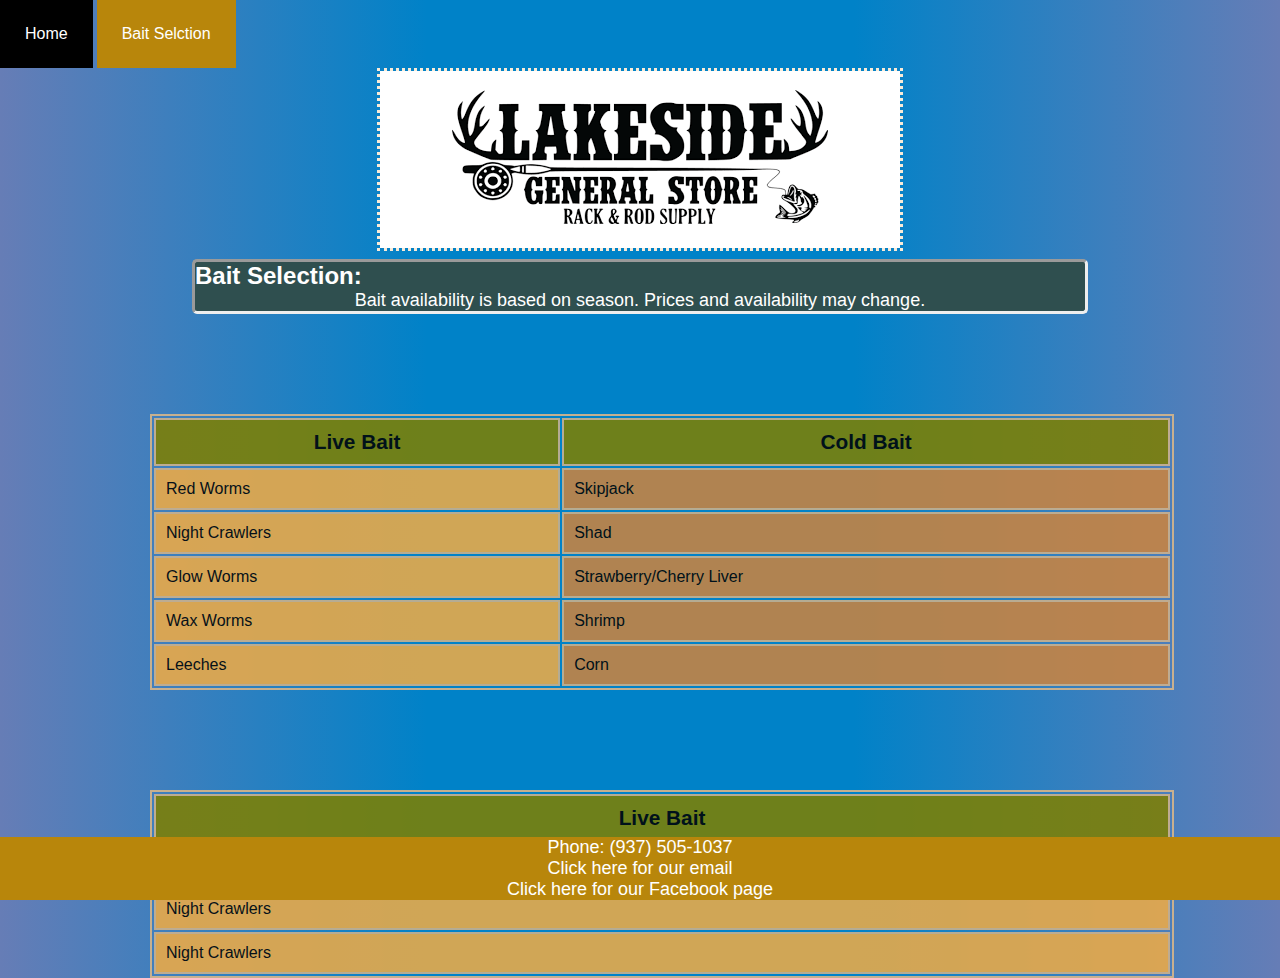
==== bait.html @ c7ddf340 "first commit" ====
<!DOCTYPE html>
<html lang="en">

<head>
    <meta charset="utf-8">
    <title>Howard's Lakeside General Store</title>
    <link rel="stylesheet" href="styles.css">
    <!--
        Name: Alyssa Cooper
        Date: Nov. 3rd, 2022
    -->
</head>

<body>
    <nav>
          <a href="index.html">Home</a> <a href="bait.html">Bait Selction</a>
    </nav>

    <header>
        <h1><img src="howardslogo.png" alt="Howard's Logo"></h1>
    </header>
<div class="container1">
<h3>Bait Selection:</h3>
<p>Bait availability is based on season. Prices and availability may change.</p>
</div>
        
        <table>
            <tr>
              <th>Live Bait</th>
              <th>Cold Bait</th>
            </tr>
            <tr>
              <td>Red Worms</td>
              <td>Skipjack</td>
            </tr>
            <tr>
              <td>Night Crawlers</td>
              <td>Shad</td>
            </tr>
            <tr>
                <td>Glow Worms</td>
                <td>Strawberry/Cherry Liver</td>
            </tr>
            <tr>
                <td>Wax Worms</td>
                <td>Shrimp</td>
            </tr>
            <tr>
                <td>Leeches</td>
                <td>Corn</td>
            </tr>
          </table>

          <table>
            <tr>
              <th>Live Bait</th>
            </tr>
            <tr>
              <td>Red Worms</td>
            </tr>
            <tr>
              <td>Night Crawlers</td>
            </tr>
            <tr>
                <td>Night Crawlers</td>
            </tr>
          </table>
    <footer>
        <p>Phone: (937) 505-1037</p>
        <p><a href="mailto:howardslakeside@gmail.com" target="_blank">Click here</a> for our email</p>
        <p><a href="https://www.facebook.com/people/Howards-Lakeside-General-Store/100057407261126/" target="_blank"> Click here</a> for our Facebook page</p>
    </footer>
</body>
    
</html>
---- styles.css ----
/* browser reset*/
* {
    padding: 0px;
    margin: 0px;
    box-sizing: border-box;
}

/* formatting for body tag*/
body {
    background-size: cover;
    background-position: center;
    /* Resize the background image to cover the entire container */
    background-repeat: no-repeat;
    background: linear-gradient(to right, #667db6, #0082c8, #0082c8, #667db6);
}

/* formatting for anchor tags*/
a {
    text-decoration: none;
    /* takes away the underline on anchor tags */
    font-family: Arial, Helvetica, sans-serif;
}

/* formatting for visited/unvisited linka*/
a:link, a:visited {
    color: white;
}

/* formatting for hovering cursor over a link*/
a:hover {
    background-color: black;
}

/* navigation formatting*/
nav a {
    /* padding shows over the navigation buttons */
    padding: 25px;
    display: inline-block;
    background-color: darkgoldenrod;
}

/* formatting only for images placed in a div tag*/
div img {
    display: block;
    margin-left: auto;
    margin-right: auto;
    width: 25%;
}

/* header tag border and text alignment*/
header img {
    border-style: dotted;
    border-color: antiquewhite;
}

h1 {
    text-align: center;
}

/* font formatting for heading at top of pages*/
h2 {
    font-size: 2em;
    text-align: center;
    text-shadow: 5px 5px 5px white, -5px -5px 5px gray;
    /* the first 5px to the right/left, then down, then how big the shadow is. You can add the comma after the first set to add another shadow layer */
    /* webkit is to allow a feature that is not yet standardized for all web browsers so you use the webkit prefix to use it for now*/
    -webkit-text-stroke: 1px;
    -webkit-text-stroke-color: black;
}

/* sets all headings except h1 to specific font and font size*/
h3 {
    font-family: 'Franklin Gothic Medium', 'Arial Narrow', Arial, sans-serif;
    font-size: x-large;
}

h4 {
    font-family: 'Franklin Gothic Medium', 'Arial Narrow', Arial, sans-serif;
    text-align: center;
    font-size: x-large;
}

/* formatting all paragraph tags*/
p {
    font-family: 'Franklin Gothic Medium', 'Arial Narrow', Arial, sans-serif;
    font-size: large;
    text-align: center;
}

/* container1 formatting*/
.container1 {
    width: 70%;
    margin: auto;
    color: white;
    background-color: darkslategray;
    border-style: inset;
    border-radius: 5px;
}

/* container2 formatting*/
.container2 {
    width: 70%;
    margin: auto;
    color: white;
    background-color: gray;
    border-style: outset;
    border-radius: 5px;
}

/* footer formatting*/
footer {
position: fixed;
   left: 0;
   bottom: 0;
   width: 100%;
   background-color: darkgoldenrod;
   color: white;
   text-align: center;
}

/* table formatting for bait.html*/
table,
td,
th {
    border: 2px tan solid;
    opacity: 0.93;
}

table {
    margin: 100px 0px 0px 150px;
    width: 80%;
    font-family: sans-serif;
}

th {
    background-color: olive;
    font-size: 1.3em;
}

th,
td {
    padding: 10px;
}

td:nth-child(even) {
    background-color: peru;
}

td:nth-child(odd) {
    background-color: rgb(241, 172, 69);
}

/*list formatting */
ul {
    background: gray;
    padding: 20px;
    font-size: medium;
}
  
ul li {
    background: #cce5ff;
    color: black;
    margin: 5px;
}

/* responsive image gallery*/
div.gallery {
    border: 1px solid #ccc;
}
  
div.gallery img {
    width: 100%;
    height: auto;
}

div.desc {
    padding: 15px;
    text-align: center;
    color: black;
    font-weight: bold;
    font-family: 'Lucida Sans', 'Lucida Sans Regular', 'Lucida Grande', 'Lucida Sans Unicode', Geneva, Verdana, sans-serif;
}

.responsive {
    padding: 0 6px;
    float: left;
    width: 24.99999%;
}

@media only screen and (max-width: 700px) {
.responsive {
        width: 49.99999%;
        margin: 6px 0;
    }
}

@media only screen and (max-width: 500px) {
.responsive {
        width: 100%;
    }
}

.clearfix:after {
    content: "";
    display: table;
    clear: both;
}
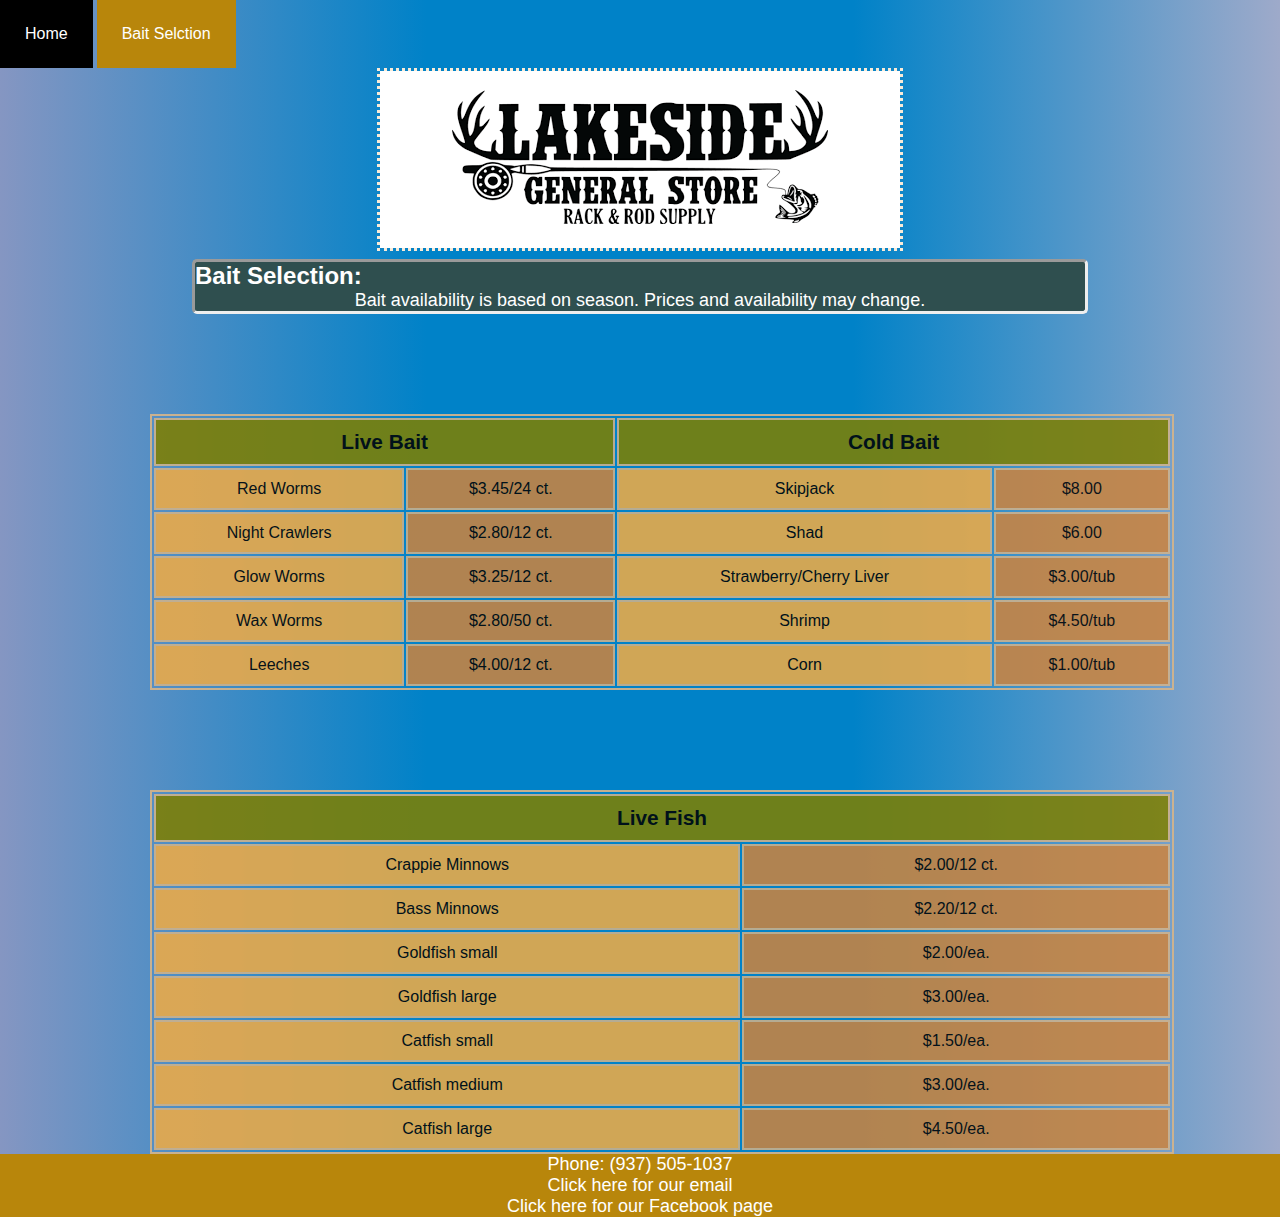
==== commit 1fca027c: "second commit" ====
--- a/bait.html
+++ b/bait.html
@@ -26,43 +26,72 @@
         
         <table>
             <tr>
-              <th>Live Bait</th>
-              <th>Cold Bait</th>
+              <th colspan = "2">Live Bait</th>
+              <th colspan = "2">Cold Bait</th>
             </tr>
             <tr>
               <td>Red Worms</td>
+              <td>$3.45/24 ct.</td>
               <td>Skipjack</td>
+              <td>$8.00</td>
             </tr>
             <tr>
               <td>Night Crawlers</td>
+              <td>$2.80/12 ct.</td>
               <td>Shad</td>
+              <td>$6.00</td>
             </tr>
             <tr>
                 <td>Glow Worms</td>
+                <td>$3.25/12 ct.</td>
                 <td>Strawberry/Cherry Liver</td>
+                <td>$3.00/tub</td>
             </tr>
             <tr>
                 <td>Wax Worms</td>
+                <td>$2.80/50 ct.</td>
                 <td>Shrimp</td>
+                <td>$4.50/tub</td>
             </tr>
             <tr>
                 <td>Leeches</td>
+                <td>$4.00/12 ct.</td>
                 <td>Corn</td>
+                <td>$1.00/tub</td>
             </tr>
           </table>
 
           <table>
             <tr>
-              <th>Live Bait</th>
+              <th colspan = "2">Live Fish</th>
             </tr>
             <tr>
-              <td>Red Worms</td>
+              <td>Crappie Minnows</td>
+                <td>$2.00/12 ct.</td>
             </tr>
             <tr>
-              <td>Night Crawlers</td>
+              <td>Bass Minnows</td>
+                <td>$2.20/12 ct.</td>
             </tr>
             <tr>
-                <td>Night Crawlers</td>
+              <td>Goldfish small</td>
+              <td>$2.00/ea.</td>
+            </tr>
+            <tr>
+              <td>Goldfish large</td>
+              <td>$3.00/ea.</td>
+            </tr>
+            <tr>
+              <td>Catfish small</td>
+              <td>$1.50/ea.</td>
+            </tr>
+            <tr>
+              <td>Catfish medium</td>
+              <td>$3.00/ea.</td>
+            </tr>
+            <tr>
+              <td>Catfish large</td>
+              <td>$4.50/ea.</td>
             </tr>
           </table>
     <footer>
--- a/styles.css
+++ b/styles.css
@@ -11,7 +11,7 @@
     background-position: center;
     /* Resize the background image to cover the entire container */
     background-repeat: no-repeat;
-    background: linear-gradient(to right, #667db6, #0082c8, #0082c8, #667db6);
+    background: linear-gradient(to right, #8596c2, #0082c8, #0082c8, #9eaaca);
 }
 
 /* formatting for anchor tags*/
@@ -22,7 +22,8 @@
 }
 
 /* formatting for visited/unvisited linka*/
-a:link, a:visited {
+a:link,
+a:visited {
     color: white;
 }
 
@@ -107,16 +108,11 @@
     border-radius: 5px;
 }
 
-/* footer formatting*/
-footer {
-position: fixed;
-   left: 0;
-   bottom: 0;
-   width: 100%;
-   background-color: darkgoldenrod;
-   color: white;
-   text-align: center;
+/* flexbox for photos*/
+#flexbox {
+    display: flex;
 }
+
 
 /* table formatting for bait.html*/
 table,
@@ -140,6 +136,7 @@
 th,
 td {
     padding: 10px;
+    text-align: center;
 }
 
 td:nth-child(even) {
@@ -156,47 +153,28 @@
     padding: 20px;
     font-size: medium;
 }
-  
+
 ul li {
     background: #cce5ff;
     color: black;
     margin: 5px;
 }
 
-/* responsive image gallery*/
-div.gallery {
-    border: 1px solid #ccc;
-}
-  
-div.gallery img {
-    width: 100%;
-    height: auto;
+footer {
+    background-color: darkgoldenrod;
+    color: white;
+    text-align: center;
 }
 
-div.desc {
-    padding: 15px;
-    text-align: center;
-    color: black;
-    font-weight: bold;
-    font-family: 'Lucida Sans', 'Lucida Sans Regular', 'Lucida Grande', 'Lucida Sans Unicode', Geneva, Verdana, sans-serif;
-}
-
-.responsive {
-    padding: 0 6px;
-    float: left;
-    width: 24.99999%;
-}
-
-@media only screen and (max-width: 700px) {
-.responsive {
-        width: 49.99999%;
-        margin: 6px 0;
+@media only screen and (max-width: 900px) {
+    body {
+        background: linear-gradient(to right, #00bf8f, #001510);
     }
 }
 
 @media only screen and (max-width: 500px) {
-.responsive {
-        width: 100%;
+    body {
+        background: linear-gradient(to right, #6441a5, #2a0845);
     }
 }
 
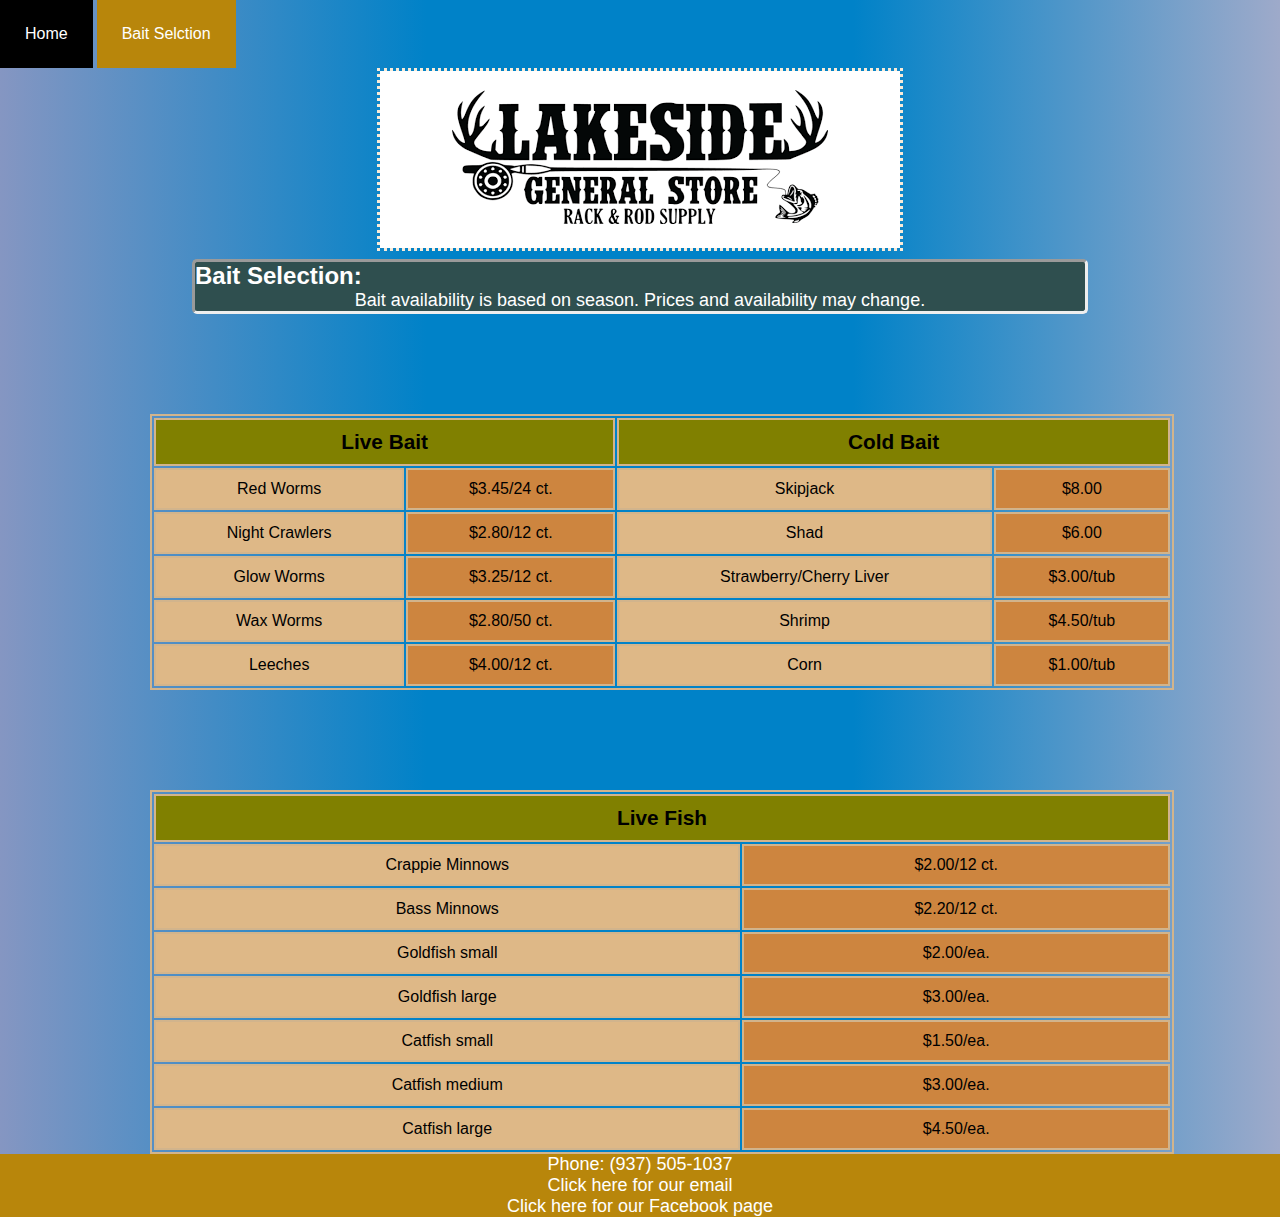
==== commit 3be0b1f1: "fourth commit" ====
--- a/bait.html
+++ b/bait.html
@@ -2,103 +2,104 @@
 <html lang="en">
 
 <head>
-    <meta charset="utf-8">
-    <title>Howard's Lakeside General Store</title>
-    <link rel="stylesheet" href="styles.css">
-    <!--
+  <meta charset="utf-8">
+  <title>Howard's Lakeside General Store</title>
+  <link rel="stylesheet" href="styles.css">
+  <!--
         Name: Alyssa Cooper
         Date: Nov. 3rd, 2022
     -->
 </head>
 
 <body>
-    <nav>
-          <a href="index.html">Home</a> <a href="bait.html">Bait Selction</a>
-    </nav>
+  <nav>
+    <a href="index.html">Home</a> <a href="bait.html">Bait Selction</a>
+  </nav>
 
-    <header>
-        <h1><img src="howardslogo.png" alt="Howard's Logo"></h1>
-    </header>
-<div class="container1">
-<h3>Bait Selection:</h3>
-<p>Bait availability is based on season. Prices and availability may change.</p>
-</div>
-        
-        <table>
-            <tr>
-              <th colspan = "2">Live Bait</th>
-              <th colspan = "2">Cold Bait</th>
-            </tr>
-            <tr>
-              <td>Red Worms</td>
-              <td>$3.45/24 ct.</td>
-              <td>Skipjack</td>
-              <td>$8.00</td>
-            </tr>
-            <tr>
-              <td>Night Crawlers</td>
-              <td>$2.80/12 ct.</td>
-              <td>Shad</td>
-              <td>$6.00</td>
-            </tr>
-            <tr>
-                <td>Glow Worms</td>
-                <td>$3.25/12 ct.</td>
-                <td>Strawberry/Cherry Liver</td>
-                <td>$3.00/tub</td>
-            </tr>
-            <tr>
-                <td>Wax Worms</td>
-                <td>$2.80/50 ct.</td>
-                <td>Shrimp</td>
-                <td>$4.50/tub</td>
-            </tr>
-            <tr>
-                <td>Leeches</td>
-                <td>$4.00/12 ct.</td>
-                <td>Corn</td>
-                <td>$1.00/tub</td>
-            </tr>
-          </table>
+  <header>
+    <h1><img src="howardslogo.png" alt="Howard's Logo"></h1>
+  </header>
+  <div class="container1">
+    <h3>Bait Selection:</h3>
+    <p>Bait availability is based on season. Prices and availability may change.</p>
+  </div>
 
-          <table>
-            <tr>
-              <th colspan = "2">Live Fish</th>
-            </tr>
-            <tr>
-              <td>Crappie Minnows</td>
-                <td>$2.00/12 ct.</td>
-            </tr>
-            <tr>
-              <td>Bass Minnows</td>
-                <td>$2.20/12 ct.</td>
-            </tr>
-            <tr>
-              <td>Goldfish small</td>
-              <td>$2.00/ea.</td>
-            </tr>
-            <tr>
-              <td>Goldfish large</td>
-              <td>$3.00/ea.</td>
-            </tr>
-            <tr>
-              <td>Catfish small</td>
-              <td>$1.50/ea.</td>
-            </tr>
-            <tr>
-              <td>Catfish medium</td>
-              <td>$3.00/ea.</td>
-            </tr>
-            <tr>
-              <td>Catfish large</td>
-              <td>$4.50/ea.</td>
-            </tr>
-          </table>
-    <footer>
-        <p>Phone: (937) 505-1037</p>
-        <p><a href="mailto:howardslakeside@gmail.com" target="_blank">Click here</a> for our email</p>
-        <p><a href="https://www.facebook.com/people/Howards-Lakeside-General-Store/100057407261126/" target="_blank"> Click here</a> for our Facebook page</p>
-    </footer>
+  <table>
+    <tr>
+      <th colspan="2">Live Bait</th>
+      <th colspan="2">Cold Bait</th>
+    </tr>
+    <tr>
+      <td>Red Worms</td>
+      <td>$3.45/24 ct.</td>
+      <td>Skipjack</td>
+      <td>$8.00</td>
+    </tr>
+    <tr>
+      <td>Night Crawlers</td>
+      <td>$2.80/12 ct.</td>
+      <td>Shad</td>
+      <td>$6.00</td>
+    </tr>
+    <tr>
+      <td>Glow Worms</td>
+      <td>$3.25/12 ct.</td>
+      <td>Strawberry/Cherry Liver</td>
+      <td>$3.00/tub</td>
+    </tr>
+    <tr>
+      <td>Wax Worms</td>
+      <td>$2.80/50 ct.</td>
+      <td>Shrimp</td>
+      <td>$4.50/tub</td>
+    </tr>
+    <tr>
+      <td>Leeches</td>
+      <td>$4.00/12 ct.</td>
+      <td>Corn</td>
+      <td>$1.00/tub</td>
+    </tr>
+  </table>
+
+  <table>
+    <tr>
+      <th colspan="2">Live Fish</th>
+    </tr>
+    <tr>
+      <td>Crappie Minnows</td>
+      <td>$2.00/12 ct.</td>
+    </tr>
+    <tr>
+      <td>Bass Minnows</td>
+      <td>$2.20/12 ct.</td>
+    </tr>
+    <tr>
+      <td>Goldfish small</td>
+      <td>$2.00/ea.</td>
+    </tr>
+    <tr>
+      <td>Goldfish large</td>
+      <td>$3.00/ea.</td>
+    </tr>
+    <tr>
+      <td>Catfish small</td>
+      <td>$1.50/ea.</td>
+    </tr>
+    <tr>
+      <td>Catfish medium</td>
+      <td>$3.00/ea.</td>
+    </tr>
+    <tr>
+      <td>Catfish large</td>
+      <td>$4.50/ea.</td>
+    </tr>
+  </table>
+  <footer>
+    <p>Phone: (937) 505-1037</p>
+    <p><a href="mailto:howardslakeside@gmail.com" target="_blank">Click here</a> for our email</p>
+    <p><a href="https://www.facebook.com/people/Howards-Lakeside-General-Store/100057407261126/" target="_blank"> Click
+        here</a> for our Facebook page</p>
+  </footer>
 </body>
-    
+
 </html>--- a/styles.css
+++ b/styles.css
@@ -119,7 +119,7 @@
 td,
 th {
     border: 2px tan solid;
-    opacity: 0.93;
+    opacity: 10;
 }
 
 table {
@@ -144,7 +144,7 @@
 }
 
 td:nth-child(odd) {
-    background-color: rgb(241, 172, 69);
+    background-color: burlywood;
 }
 
 /*list formatting */
